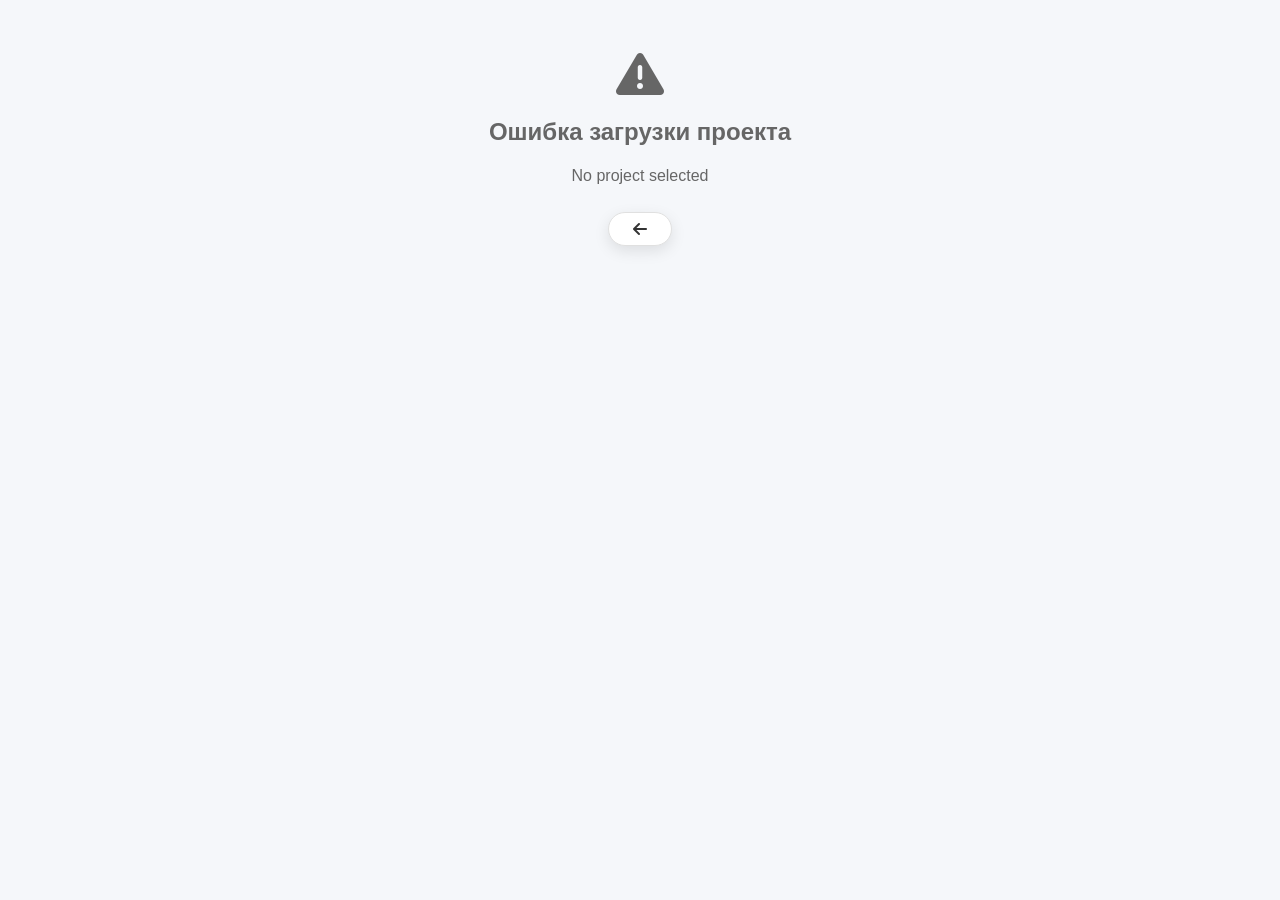
==== project.html @ fc46eafa "Add files via upload" ====
<!DOCTYPE html>
<html lang="en">

<head>
    <meta charset="UTF-8">
    <meta name="viewport" content="width=device-width, initial-scale=1.0">
    <title>3D Model Viewer</title>
    <link rel="stylesheet" href="css/main.css">
    <link rel="stylesheet" href="https://cdnjs.cloudflare.com/ajax/libs/font-awesome/6.4.0/css/all.min.css">
</head>

<body>


    <!-- Основной контейнер -->
    <div class="project-container">

        <div class="control-buttons">
            <!-- Кнопка возврата -->
            <a href="index.html" class="back-button">
                <i class="fas fa-arrow-left"></i>
                <span>Назад</span>
            </a>

            <!-- Правая группа кнопок -->
            <div class="button-group">
                <!-- Кнопка переключения 3D/2D -->
                <a href="#" id="toggle-3d-2d-btn" class="toggle-3d-2d-button">
                    <i class="fas fa-image"></i>
                    <span>3D</span>
                </a>

                <!-- Кнопка включить/выключить -->
                <a href="#" id="toggle-model-btn" class="toggle-button enabled">
                    <i class="fas fa-eye"></i>
                    <span>Скрыть окно</span>
                </a>

                <!-- Кнопка развертывания -->
                <a href="#" id="toggle-fullscreen-btn" class="expand-button">
                    <i class="fas fa-expand"></i>
                    <span>Во весь экран</span>
                </a>
            </div>
        </div>

        <!-- Контейнер для 3D модели (по умолчанию активен) -->
        <div class="model-container active" id="model-container">
            <canvas id="viewer"></canvas>
        </div>

        <!-- Контейнер для 2D чертежей (по умолчанию скрыт) -->
        <div class="drawing-container" id="drawing-container">
            <div class="drawing-wrapper">
                <img id="drawing-image" class="drawing-image no-save" alt="Чертеж детали">
                <div class="drawing-placeholder" id="drawing-placeholder">
                    <i class="fas fa-cube"></i>
                    <p>Выберите деталь в таблице для просмотра чертежа</p>
                </div>
            </div>
            
            <div class="drawing-controls">
                <button class="drawing-btn zoom-out" title="Уменьшить" aria-label="Уменьшить масштаб">
                    <i class="fas fa-search-minus"></i>
                </button>
                <button class="drawing-btn zoom-reset" title="Сбросить масштаб" aria-label="Сбросить масштаб">
                    <i class="fas fa-sync-alt"></i>
                </button>
                <button class="drawing-btn zoom-in" title="Увеличить" aria-label="Увеличить масштаб">
                    <i class="fas fa-search-plus"></i>
                </button>
            </div>
        </div>

        <!-- Панель информации -->
        <div class="info-panel">
            <div class="tabs">
                <button class="tab active" data-tab="specification">
                    <i class="fas fa-list-alt"></i>
                    Спецификация
                </button>
                <button class="tab" data-tab="cutting">
                    <i class="fas fa-cut"></i>
                    Раскрой
                </button>
            </div>

            <div class="tab-content">
                <!-- Вкладка спецификации -->
                <div class="tab-pane active" id="specification">
                    <table class="spec-table">
                        <thead>
                            <tr>
                                <th>Обозначение</th>
                                <th>Наименование</th>
                                <th>Кол</th>
                            </tr>
                        </thead>
                        <tbody id="specification-body"></tbody>
                    </table>
                </div>

                <!-- Вкладка Раскрой -->
                <div id="cutting" class="tab-pane">
                    <div class="cutting-full">
                        <div class="cutting-controls">

                            <div class="controls-grid">
                                <div class="control-group">
                                    <label for="stockLengthSelect">Длина заготовки:</label>
                                    <select id="stockLengthSelect">
                                        <option value="6000" selected>6000 мм</option>
                                        <option value="12000">12000 мм</option>
                                    </select>
                                </div>
                                <div class="control-group" for="kerfSelect">Ширина реза:</label>
                                    <select id="kerfSelect">
                                        <option value="1" selected>1 мм</option>
                                        <option value="1.6" selected>1.6 мм</option>
                                        <option value="2">2 мм</option>
                                        <option value="3">3 мм</option>
                                    </select>
                                </div>
                                <div class="control-group">
                                    <label for="multiplicity">Кратность:</label>
                                    <input type="number" id="multiplicity" value="1" min="1">
                                </div>
                            </div>

                            <button id="cutButton" class="cut-btn">Раскроить</button>
                        </div>

                        <div id="results-container" class="cutting-results">
                            <!-- Результаты раскроя будут вставлены сюда -->
                        </div>
                        <div id="summary-container" class="summary" style="display: none;">
                            <!-- Общая сводная информация будет здесь -->
                        </div>

                    </div>
                </div>
            </div>
        </div>
    </div>

    <!-- Контейнер для данных проекта -->
    <div id="project-data" style="display: none;"></div>

    <!-- Three.js библиотеки -->
    <script src="js/three.js/three.min.js"></script>
    <script src="js/three.js/OrbitControls.js"></script>
    <script src="js/three.js/GLTFLoader.js"></script>

    <!-- Основные скрипты -->
    <script src="js/dataService.js" type="module"></script>
    <script src="js/2d-viewer.js" type="module"></script>
    <script src="js/project.js" type="module"></script>
    <script src="js/panel-collapse.js" type="module"></script>
    <script src="js/fullscreen-manager.js" type="module"></script>
    <script src="js/cutting.js"></script>
</body>

</html>
---- css/main.css ----
/* css/main.css */
@import 'base.css';
@import 'components.css';
@import 'gallery.css';
@import 'cutting.css';
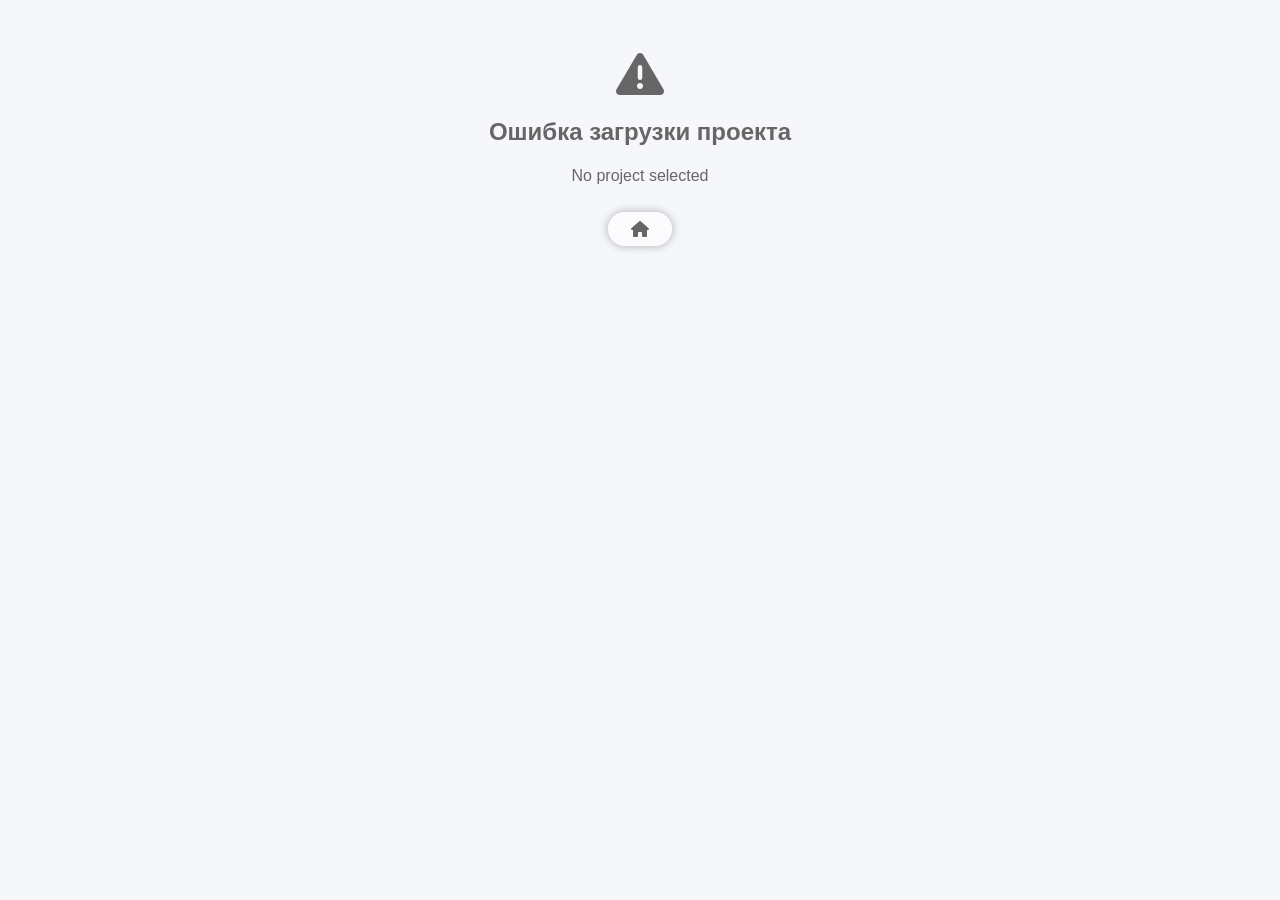
==== commit f526e810: "1" ====
--- a/project.html
+++ b/project.html
@@ -7,6 +7,7 @@
     <title>3D Model Viewer</title>
     <link rel="stylesheet" href="css/main.css">
     <link rel="stylesheet" href="https://cdnjs.cloudflare.com/ajax/libs/font-awesome/6.4.0/css/all.min.css">
+    <link rel="stylesheet" href="assets/icons/sprite.svg">
 </head>
 
 <body>
@@ -18,7 +19,9 @@
         <div class="control-buttons">
             <!-- Кнопка возврата -->
             <a href="index.html" class="back-button">
-                <i class="fas fa-arrow-left"></i>
+                <svg>
+                    <use xlink:href="assets/icons/sprite.svg#house"></use>
+                </svg>
                 <span>Назад</span>
             </a>
 
@@ -26,20 +29,16 @@
             <div class="button-group">
                 <!-- Кнопка переключения 3D/2D -->
                 <a href="#" id="toggle-3d-2d-btn" class="toggle-3d-2d-button">
-                    <i class="fas fa-image"></i>
-                    <span>3D</span>
-                </a>
-
-                <!-- Кнопка включить/выключить -->
-                <a href="#" id="toggle-model-btn" class="toggle-button enabled">
-                    <i class="fas fa-eye"></i>
-                    <span>Скрыть окно</span>
+                    <svg>
+                        <use xlink:href="assets/icons/sprite.svg#image"></use>
+                    </svg>
                 </a>
 
                 <!-- Кнопка развертывания -->
                 <a href="#" id="toggle-fullscreen-btn" class="expand-button">
-                    <i class="fas fa-expand"></i>
-                    <span>Во весь экран</span>
+                    <svg>
+                        <use xlink:href="assets/icons/sprite.svg#expand"></use>
+                    </svg>
                 </a>
             </div>
         </div>
@@ -54,36 +53,31 @@
             <div class="drawing-wrapper">
                 <img id="drawing-image" class="drawing-image no-save" alt="Чертеж детали">
                 <div class="drawing-placeholder" id="drawing-placeholder">
-                    <i class="fas fa-cube"></i>
+                    <svg>
+                        <use xlink:href="assets/icons/sprite.svg#cube"></use>
+                    </svg>
                     <p>Выберите деталь в таблице для просмотра чертежа</p>
                 </div>
             </div>
-            
+
             <div class="drawing-controls">
-                <button class="drawing-btn zoom-out" title="Уменьшить" aria-label="Уменьшить масштаб">
-                    <i class="fas fa-search-minus"></i>
-                </button>
-                <button class="drawing-btn zoom-reset" title="Сбросить масштаб" aria-label="Сбросить масштаб">
-                    <i class="fas fa-sync-alt"></i>
-                </button>
-                <button class="drawing-btn zoom-in" title="Увеличить" aria-label="Увеличить масштаб">
-                    <i class="fas fa-search-plus"></i>
-                </button>
+                <!-- Кнопки навигации по чертежам будут добавляться сюда динамически -->
             </div>
+        </div>
+
+        <!-- Резиновый разделитель контейнеров для 3D/2D -->
+        <div class="resize-handle" id="resize-handle">
+            <div class="resize-handle-line"></div>
+            <!-- ЗАМЕНЯЕМ dots на кнопку -->
+            <button id="view-toggle-btn" class="view-toggle-button">
+                <svg>
+                    <use xlink:href="assets/icons/sprite.svg#cut"></use>
+                </svg>
+            </button>
         </div>
 
         <!-- Панель информации -->
         <div class="info-panel">
-            <div class="tabs">
-                <button class="tab active" data-tab="specification">
-                    <i class="fas fa-list-alt"></i>
-                    Спецификация
-                </button>
-                <button class="tab" data-tab="cutting">
-                    <i class="fas fa-cut"></i>
-                    Раскрой
-                </button>
-            </div>
 
             <div class="tab-content">
                 <!-- Вкладка спецификации -->
@@ -113,10 +107,12 @@
                                         <option value="12000">12000 мм</option>
                                     </select>
                                 </div>
-                                <div class="control-group" for="kerfSelect">Ширина реза:</label>
+                                <div class="control-group">
+                                    <label for="kerfSelect">Ширина реза:</label>
                                     <select id="kerfSelect">
+                                        <option value="0" selected>0 мм</option>
                                         <option value="1" selected>1 мм</option>
-                                        <option value="1.6" selected>1.6 мм</option>
+                                        <option value="1.6">1.6 мм</option>
                                         <option value="2">2 мм</option>
                                         <option value="3">3 мм</option>
                                     </select>
@@ -153,10 +149,14 @@
 
     <!-- Основные скрипты -->
     <script src="js/dataService.js" type="module"></script>
-    <script src="js/2d-viewer.js" type="module"></script>
     <script src="js/project.js" type="module"></script>
-    <script src="js/panel-collapse.js" type="module"></script>
+
+    <script src="js/3d-viewer/model.js" type="module"></script>
+    <script src="js/2d-viewer/drawing-viewer.js" type="module"></script>
+
     <script src="js/fullscreen-manager.js" type="module"></script>
+    <script src="js/resize-handler.js" type="module"></script>
+
     <script src="js/cutting.js"></script>
 </body>
 
--- a/css/main.css
+++ b/css/main.css
@@ -3,3 +3,4 @@
 @import 'components.css';
 @import 'gallery.css';
 @import 'cutting.css';
+@import 'model-cutting-panel.css';
